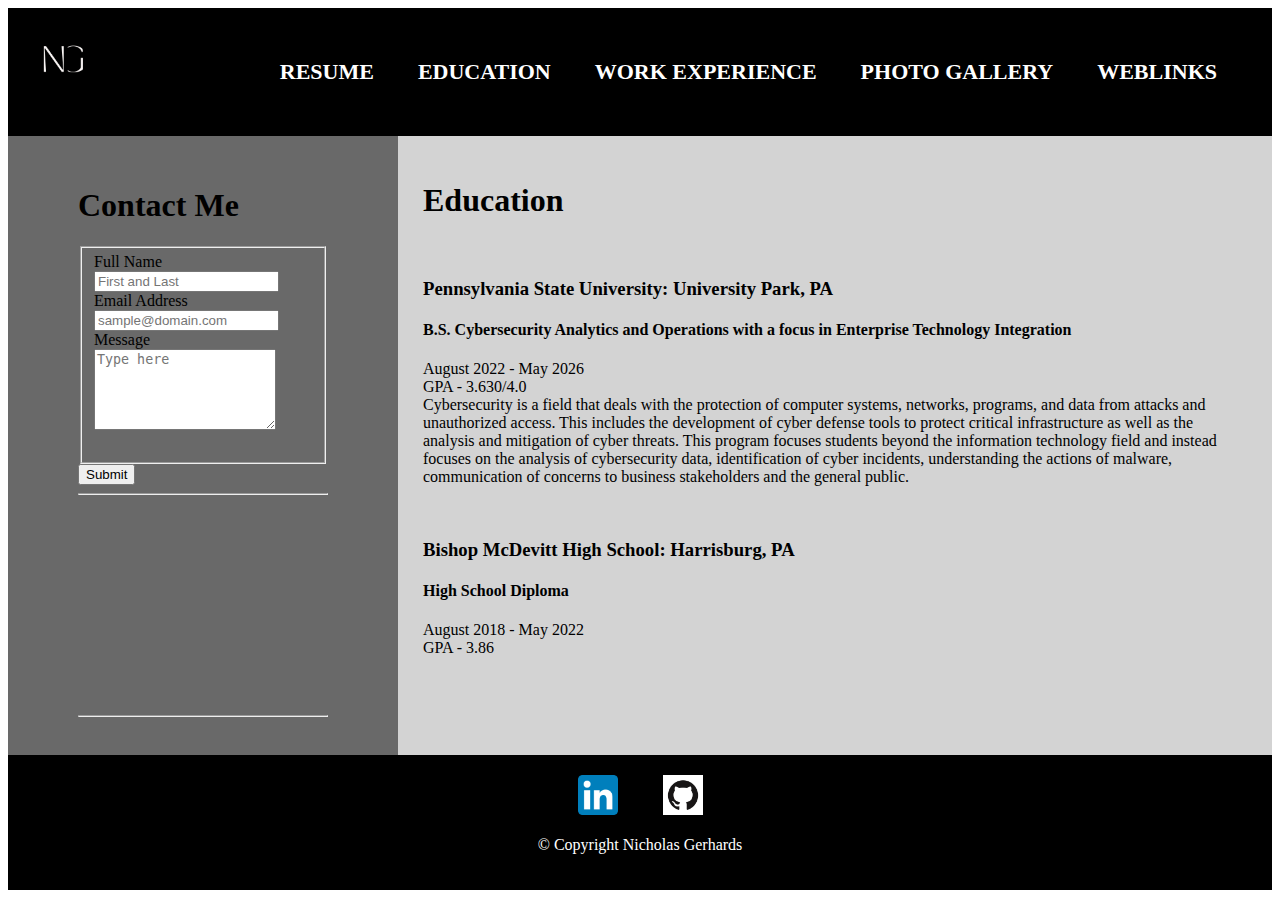
==== education.html @ 7a85f24b "update" ====
<!DOCTYPE html>
<html lang="en">
<head>
    <meta charset="UTF-8">
    <title>Education</title>
    <link rel="stylesheet" type="text/css" href="resources/styles.css">
</head>
<body>
<header>
    <a href="index.html">
        <img src="resources/n.png" alt="Nick's Logo" class="logo">
    </a>
    <nav>
        <ul>
            <li><a href="resume.html">RESUME</a></li>
            <li><a href="education.html">EDUCATION</a></li>
            <li><a href="workexperience.html">WORK EXPERIENCE</a></li>
            <li><a href="gallery.html">PHOTO GALLERY</a></li>
            <li><a href="weblinks.html">WEBLINKS</a></li>
        </ul>
    </nav>
</header>
<div class="main">
    <div class="sidebar">
        <h1>
            Contact Me
        </h1>
        <form id="fs-frm" name="simple-contact-form" accept-charset="utf-8" action="https://formspree.io/f/mpzvrrzo" method="post">
            <fieldset id="fs-frm-inputs">
                <label for="full-name">Full Name</label>
                <br>
                <input type="text" name="name" id="full-name" placeholder="First and Last" required="">
                <br>
                <label for="email-address">Email Address</label>
                <br>
                <input type="email" name="_replyto" id="email-address" placeholder="sample@domain.com" required="">
                <br>
                <label for="message">Message</label>
                <br>
                <textarea rows="5" name="message" id="message" placeholder="Type here" required=""></textarea>
                <br>
                <input type="hidden" name="_subject" id="email-subject" value="Contact Form Submission">
                <br>
            </fieldset>
            <input type="submit" value="Submit">
        </form>

        <hr>

        <iframe src="https://calendar.google.com/calendar/embed?src=nickg9%40icloud.com&ctz=America%2FNew_York"
                style="border: 0" width="250" height="200" frameborder="0" scrolling="no"></iframe>

        <hr>

        <script>
            document.addEventListener("DOMContentLoaded", function() {
                fetch('https://www.espn.com/espn/rss/nba/news')
                    .then(response => response.text())
                    .then(str => new window.DOMParser().parseFromString(str, "text/xml"))
                    .then(data => {
                        const items = data.querySelectorAll("item");
                        const rssFeedContainer = document.getElementById("rss-feed");
                        let counter = 0;
                        items.forEach(item => {
                            if (counter < 3) {
                                const title = item.querySelector("title").textContent;
                                const link = item.querySelector("link").textContent;
                                const description = item.querySelector("description").textContent;
                                const rssItem = `
                                <div class="rss-item">
                                    <h3><a href="${link}" target="_blank">${title}</a></h3>
                                    <p>${description}</p>
                                </div>
                            `;
                                rssFeedContainer.innerHTML += rssItem;
                                counter++;
                            }
                        });
                    })
                    .catch(error => console.log('Error fetching RSS feed:', error));
            });
        </script>

        <div id="rss-feed"></div>
    </div>
    <div class="main-page-content">
        <h1>Education</h1>
        <br>
        <h3>Pennsylvania State University: University Park, PA</h3>
        <h4>B.S. Cybersecurity Analytics and Operations with a focus in Enterprise Technology Integration</h4>
        <p>
            August 2022 - May 2026
            <br>
            GPA - 3.630/4.0
            <br>
            Cybersecurity is a field that deals with the protection of computer systems, networks, programs,
            and data from attacks and unauthorized access. This includes the development of cyber defense tools
            to protect critical infrastructure as well as the analysis and mitigation of cyber threats.
            This program focuses students beyond the information technology field and instead focuses on the
            analysis of cybersecurity data, identification of cyber incidents, understanding the actions of malware,
            communication of concerns to business  stakeholders and the general public.
        </p>
        <br>
        <h3>Bishop McDevitt High School: Harrisburg, PA</h3>
        <h4>High School Diploma</h4>
        <p>
            August 2018 - May 2022
            <br>
            GPA - 3.86
        </p>
    </div>
</div>

<footer class="footer">
    <a href="https://www.linkedin.com/in/nicholasgerhards/">
        <img src="resources/linkedin.png" alt="linkedin">
    </a>
    <a href="https://github.com/nickgerhards">
        <img src="resources/github.png" alt="github">
    </a>
    <br>
    <p>&copy; Copyright Nicholas Gerhards</p>
</footer>
</body>
</html>
---- resources/styles.css ----
header {
    padding: 15px;
    display: flex;
    justify-content: space-between;
    background-color: black;
}

img {
    height: 80px;
    width: 80px;
}

header nav {
    margin-right: 20px;
}

header nav li {
    display: inline-block;
    list-style-type: none;
    margin: 20px;
    font-size: 22px;
    font-weight: bold;
    font-family: "Droid Sans";
}

header nav li a {
    color: white;
    text-decoration: none;
}

.main {
    display: flex;
    background-color: lightgray;
}

.main img {
    width: 200px;
    height: 200px;
}

.main .sidebar {
    padding: 30px 70px;
    max-width: 500px;
    background-color: dimgray;
}

.main .main-page-content {
    padding: 25px;
    width: 65%;
}

.main .main-page-content h1 {
    color: black;
}

.main-page-content table {
    justify-content: center;
    padding: 25px;
}

.main-page-content table img {
    height: 300px;
    width: 400px;
    padding: 25px;
}

footer {
    text-align: center;
    background-color: black;
    padding: 20px;
}

footer a {
    margin: 20px;
    color: white;
    text-decoration: none;
    font-size: 20px;
    font-family: "Droid Sans"
}

footer p {
    color: white;
}

footer img {
    height: 40px;
    width: 40px;
}
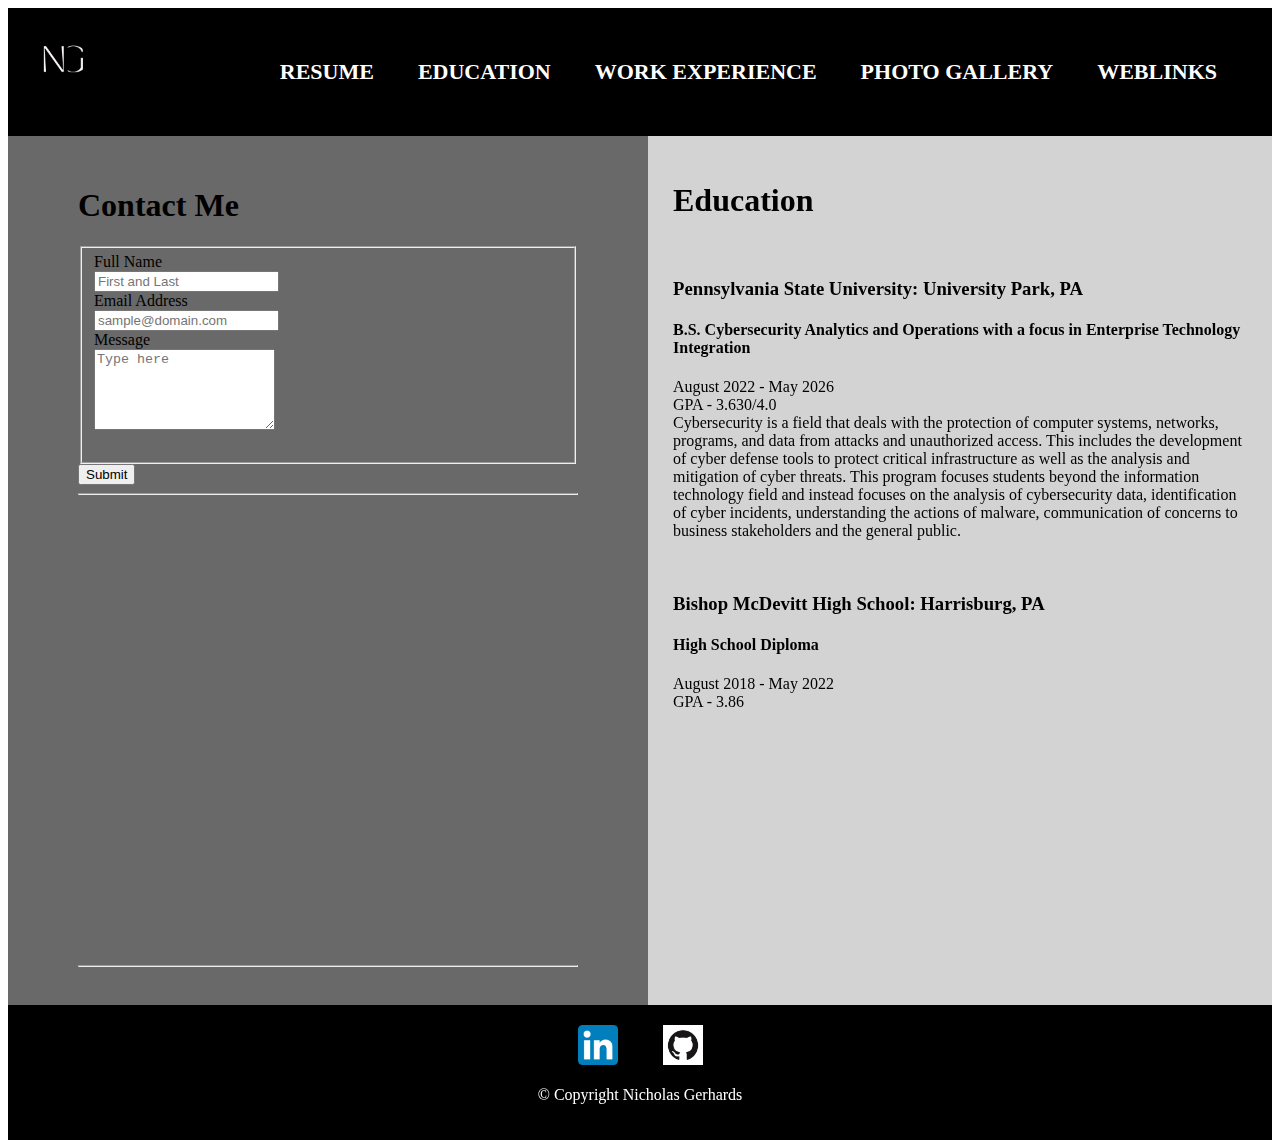
==== commit 68a28094: "update" ====
--- a/education.html
+++ b/education.html
@@ -48,7 +48,7 @@
         <hr>
 
         <iframe src="https://calendar.google.com/calendar/embed?src=nickg9%40icloud.com&ctz=America%2FNew_York"
-                style="border: 0" width="250" height="200" frameborder="0" scrolling="no"></iframe>
+                style="border: 0" width="500" height="450" frameborder="0" scrolling="no"></iframe>
 
         <hr>
 
--- a/resources/styles.css
+++ b/resources/styles.css
@@ -59,9 +59,9 @@
 }
 
 .main-page-content table img {
-    height: 300px;
-    width: 400px;
-    padding: 25px;
+    height: 200px;
+    width: 300px;
+    padding: 15px;
 }
 
 footer {
